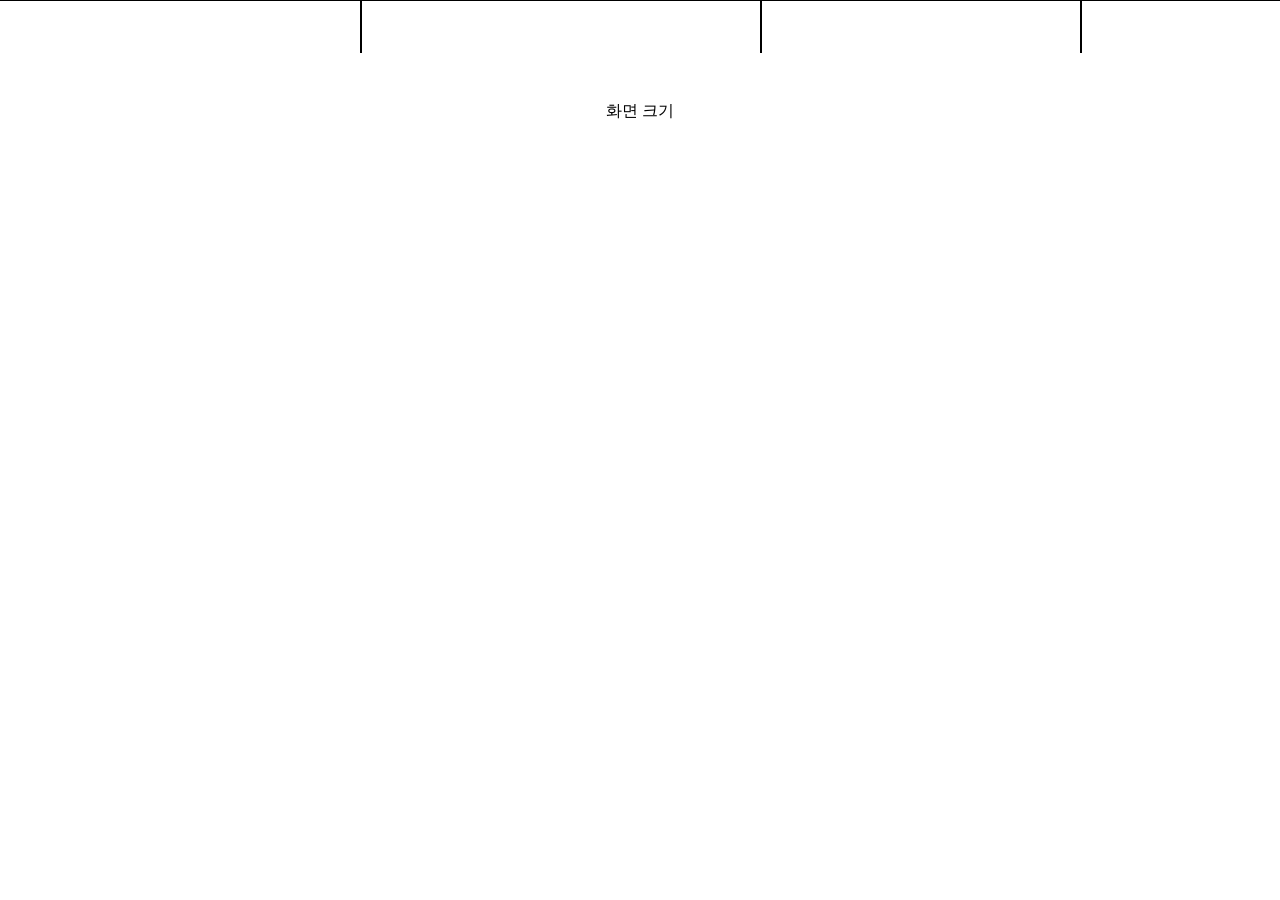
==== ex2/imdex.html @ 23f769df "라인 중간 제작" ====
<!DOCTYPE html>
<html lang="ko">
<head>
    <meta charset="UTF-8">
    <meta name="viewport" content="width=device-width, initial-scale=1.0">
    <title>반응형</title>
    <link rel="stylesheet" href="normal.css">
    <link rel="stylesheet" href="style.css">
</head>
<body>
    <div class="line1">
        <span class="width">화면 크기</span>
        <span class="h-1n1"></span>
        <span class="h-1n2"></span>
        <span class="h-1n3"></span>
        <span class="h-1n4"></span>
    </div>
</body>
</html>
---- ex2/normal.css ----
body{margin: 0; padding: 0;}
ul,ul>li{margin: 0; list-style: none; padding: 0;}
p{margin: 0;}
h1,h2,h3,h4,h5,h6 {
    font-weight: normal;
    font-size: inherit;
    margin: 0;
}
a {
    color: inherit;
    text-decoration: none;
    display: block;
}
button {
    background-color: transparent;
    padding: 0;
    border: none; outline: none;
}
img {
    display: block;
}
---- ex2/style.css ----
.line1 {
    border-top: 1px solid #000;
    position: relative;
}
.width {
    position: absolute;
    /* transform: translate(x,y); */
    transform: translate(-50%, 100px);
    left: 50%;
}
.h-1n1, .h-1n2, .h-1n3,.h-1n4 {
    position: absolute;
    border: 1px solid #000;
    height: 50px;
} 
.h-1n1 {
    left: 360px;
}
.h-1n2 {
    left: 760px;
}
.h-1n3 {
    left: 1080px;
}
.h-1n4 {
    left: 1440px;
}
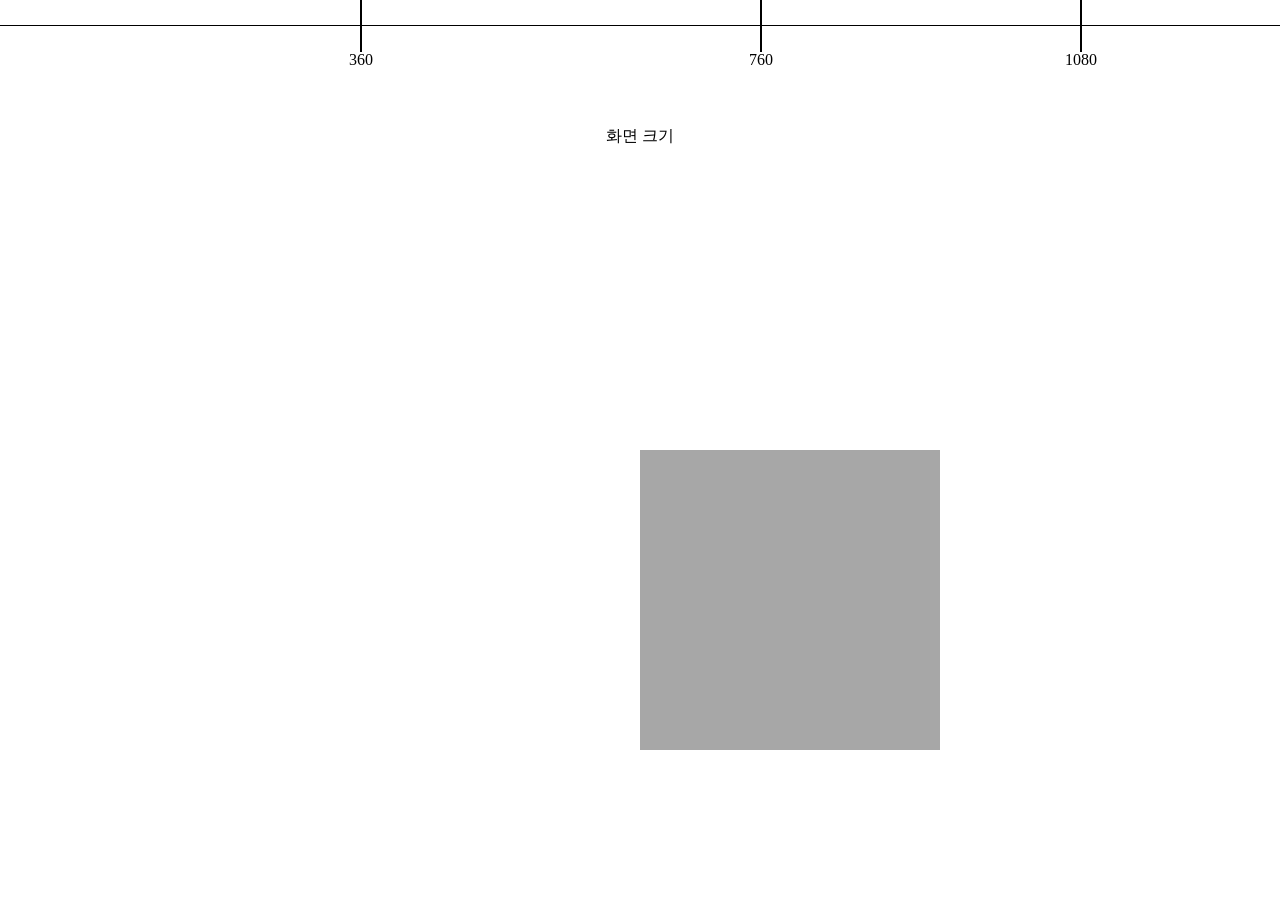
==== commit eac5333a: "중간 코드 업로드" ====
--- a/ex2/imdex.html
+++ b/ex2/imdex.html
@@ -10,10 +10,13 @@
 <body>
     <div class="line1">
         <span class="width">화면 크기</span>
-        <span class="h-1n1"></span>
-        <span class="h-1n2"></span>
-        <span class="h-1n3"></span>
-        <span class="h-1n4"></span>
+        <span class="h-1n h-1n1"></span>
+        <span class="h-1n h-1n2"></span>
+        <span class="h-1n h-1n3"></span>
+        <span class="h-1n h-1n4"></span>
     </div>
+
+    <div class="box1"></div>
+    <div class="box2"></div>
 </body>
 </html>
--- a/ex2/style.css
+++ b/ex2/style.css
@@ -1,6 +1,7 @@
 .line1 {
     border-top: 1px solid #000;
     position: relative;
+    transform: translateY(25px);
 }
 .width {
     position: absolute;
@@ -8,10 +9,12 @@
     transform: translate(-50%, 100px);
     left: 50%;
 }
-.h-1n1, .h-1n2, .h-1n3,.h-1n4 {
+.h-1n1, .h-1n2, .h-1n3, .h-1n4 {
     position: absolute;
     border: 1px solid #000;
     height: 50px;
+    top: 50%;
+    transform: translateY(-50%);
 } 
 .h-1n1 {
     left: 360px;
@@ -24,4 +27,37 @@
 }
 .h-1n4 {
     left: 1440px;
+}
+.h-1n::after {
+    position: absolute;
+    top: 100%;
+    left: 50%;
+    transform: translateX(-50%);
+}
+.h-1n1::after {content: "360";}
+.h-1n2::after {content: "760";}
+.h-1n3::after {content: "1080";}
+.h-1n4::after {content: "1440";}
+.box1 {
+    width: 300px; height: 300px;
+    position: fixed;
+    background-color: #a7a7a7;
+    left: 50%; top: 50% ;
+    transform: translateX(-50%. -50%;)
+}
+.box2 {
+    position: absolute;
+    width: 61px; height: 20px;
+    background-color: green;
+    top: 26px; left: 1440px;
+    transform: translateX(-50%);
+}
+.box2:hover {
+    transform: translateX(0);
+}
+
+@media screen and (max-width: 1080px) {
+    .box2 {
+        left:1080px;
+    }
 }
